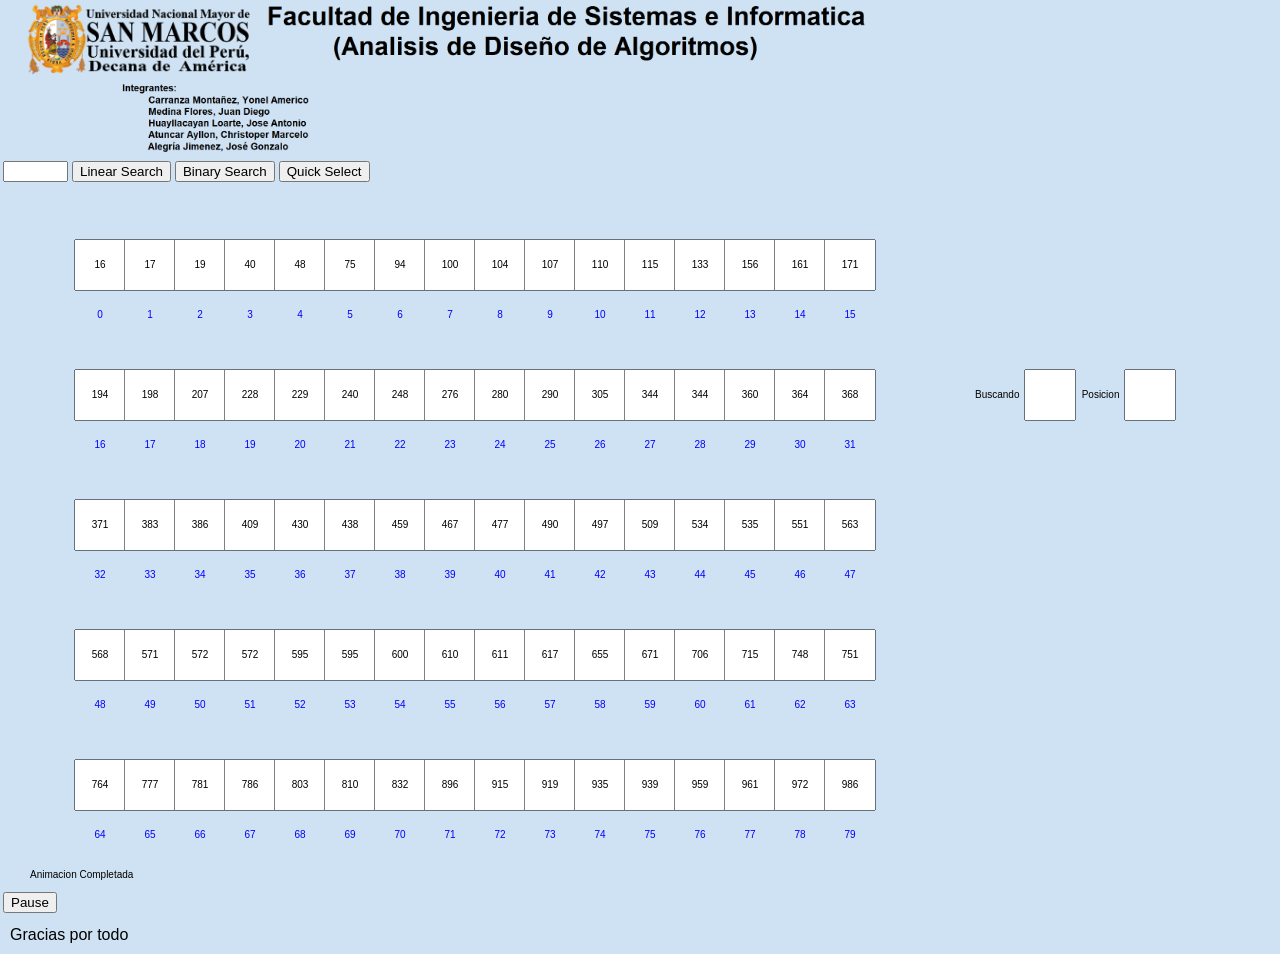
==== index.html @ 78489618 "Rename Search.html to index.html" ====
<!DOCTYPE html>
<html>
	<head>
		
		<title>
			Proyecto Diseno de Algoritmos  
		</title>
		
		<!-- css de cómo se presenta la página -->
		
		<link rel="stylesheet" href="visualizationPageStyle.css">
			
			
		<!-- Solo se usa para el control deslizante de velocidad de animación. -->
		<link rel="stylesheet" href="ThirdParty/jquery-ui-1.8.11.custom.css">				
		<script src="ThirdParty/jquery-1.5.2.min.js"></script>
		<script src="ThirdParty/jquery-ui-1.8.11.custom.min.js"></script>
				
		<!-- Javascript para visualizar el codigo -->
		<script type = "text/javascript" src = "AnimationLibrary/CustomEvents.js"> </script>
		<script type = "text/javascript" src = "AnimationLibrary/UndoFunctions.js"> </script>
		<script type = "text/javascript" src = "AnimationLibrary/AnimatedObject.js"> </script>
		<script type = "text/javascript" src = "AnimationLibrary/AnimatedLabel.js"> </script>
		<script type = "text/javascript" src = "AnimationLibrary/AnimatedCircle.js"> </script>
		<script type = "text/javascript" src = "AnimationLibrary/AnimatedRectangle.js"> </script>
		<script type = "text/javascript" src = "AnimationLibrary/AnimatedLinkedList.js"> </script>
		<script type = "text/javascript" src = "AnimationLibrary/HighlightCircle.js"> </script>
		<script type = "text/javascript" src = "AnimationLibrary/Line.js"> </script>
		<script type = "text/javascript" src = "AnimationLibrary/ObjectManager.js"> </script>
		<script type = "text/javascript" src = "AnimationLibrary/AnimationMain.js"> </script>
		<script type = "text/javascript" src = "AlgorithmLibrary/Algorithm.js"> </script>
		<script type = "text/javascript" src = "AlgorithmLibrary/Search.js"> </script> 
				
			
	 </head> 
	
	<body onload="init();" class="VisualizationMainPage">
		
		<div id = "container">
			
			<div id="header"> 
				<img src="Imagenes/escudo1.png" wind="100" height="75">
				<img src="Imagenes/log.png" wind="400" height="75">
				<img src="Imagenes/integrantes.png" wind="100" height="75">
			
			</div>
			
			<div = id = "mainContent"> 
				
				<div id = "algoControlSection">
					<!-- Tabla de botones para controlar animaciones específicas (insert/find/etc) -->
					<!-- (rellenado con código javascript específico de la animación) -->
					<table id="AlgorithmSpecificControls"> </table> 
				</div>
				
					<!-- Lienzo de dibujo donde se realiza toda la animación. Nota: se puede cambiar el tamaño en el código -->
									
				<canvas id="canvas" width="1500" height="700"></canvas> <!-- Espacio donde esta la grafica -->
				
				<div id = "generalAnimationControlSection">
					<!-- Tabla de botones inferior -->

					<table id="GeneralAnimationControls">  </table>		
				</div>
				
			</div> <!-- mainContent -->
			
			<div id="footer">  
				<p><a>Gracias por todo</a></p>
			</div>

		</div><!-- container -->
	</body>
</html>
---- visualizationPageStyle.css ----
@charset "utf-8";


body {
	font: 100% Verdana, Arial, Helvetica, sans-serif;
	/*background: #666666; */
	margin: 0; /* it's good practice to zero the margin and padding of the body element to account for differing browser defaults */
	padding: 0;
	text-align: center; /* this centers the container in IE 5* browsers. The text is then set to the left aligned default in the #container selector */
	color: #000000;
}




.VisualizationMainPage #mainContent {
	/*padding: 0 20px; /* remember that padding is the space inside the div box and margin is the space outside the div box */
	background: #cfe2f3; /*Cuerpo de la*/
}



.VisualizationMainPage #container {


	background: #FFFFFF;
	/*margin: 0 auto; /* the auto margins (in conjunction with a width) center the page */
	text-align: left; /* this overrides the text-align: center on the body element. */
}


.VisualizationMainPage #algoControlSection
{
	background: #cfe2f3; /*area de los botones*/
	color:#000000; 

}


.VisualizationMainPage #generalAnimationControlSection
{   
	background: #cfe2f3; 
    color:#000000; /*Animation Speed xD*/

}

.VisualizationMainPage  #header { 
	background: #cfe2f3; /*area de los botones inferiores*/
	color:#000000;
	padding: 0 10px 0 20px; 
  
} 
 
.VisualizationMainPage #header  A:visited 
	  { text-decoration:none;
        color:#000000; 
	   }
	   
	   
.VisualizationMainPage #header h1 {
	margin: 15; 
	padding: 0px 0; /* distancia al encabezado*/
	}
	   
.VisualizationMainPage #header A:link {
    text-decoration:none;
    color:#000000;
	}
	
	
.VisualizationMainPage #container {
	background: #FFFFFF;
	margin: 0 auto; /* the auto margins (in conjunction with a width) center the page */
	text-align: left; /* this overrides the text-align: center on the body element. */
}	
	
	
.VisualizationMainPage #footer  A:visited { text-decoration:none;
        color:0019fa; 
}

.VisualizationMainPage #footer A:link {
    text-decoration:none;
	color:#0019fa;
}


	

.VisualizationMainPage #mainContent h1{
	padding: 0 20px; 
	background: #FFFFFF;
	color:#000000
}

.VisualizationMainPage #mainContent h2{
	padding: 0 20px; 
	background: #FFFFFF;
	color:#000000
}

.VisualizationMainPage #mainContent h3{
	padding: 0 20px; 
	background: #FFFFFF;
	color:#000000
}



.VisualizationMainPage #footer { 
	padding: 0 10px;
    background: #cfe2f3; 
	color:#000000;
} 
.VisualizationMainPage #footer p {
	margin: 0; 	padding: 10px 0; 
}

EM {text-decoration: bold;}
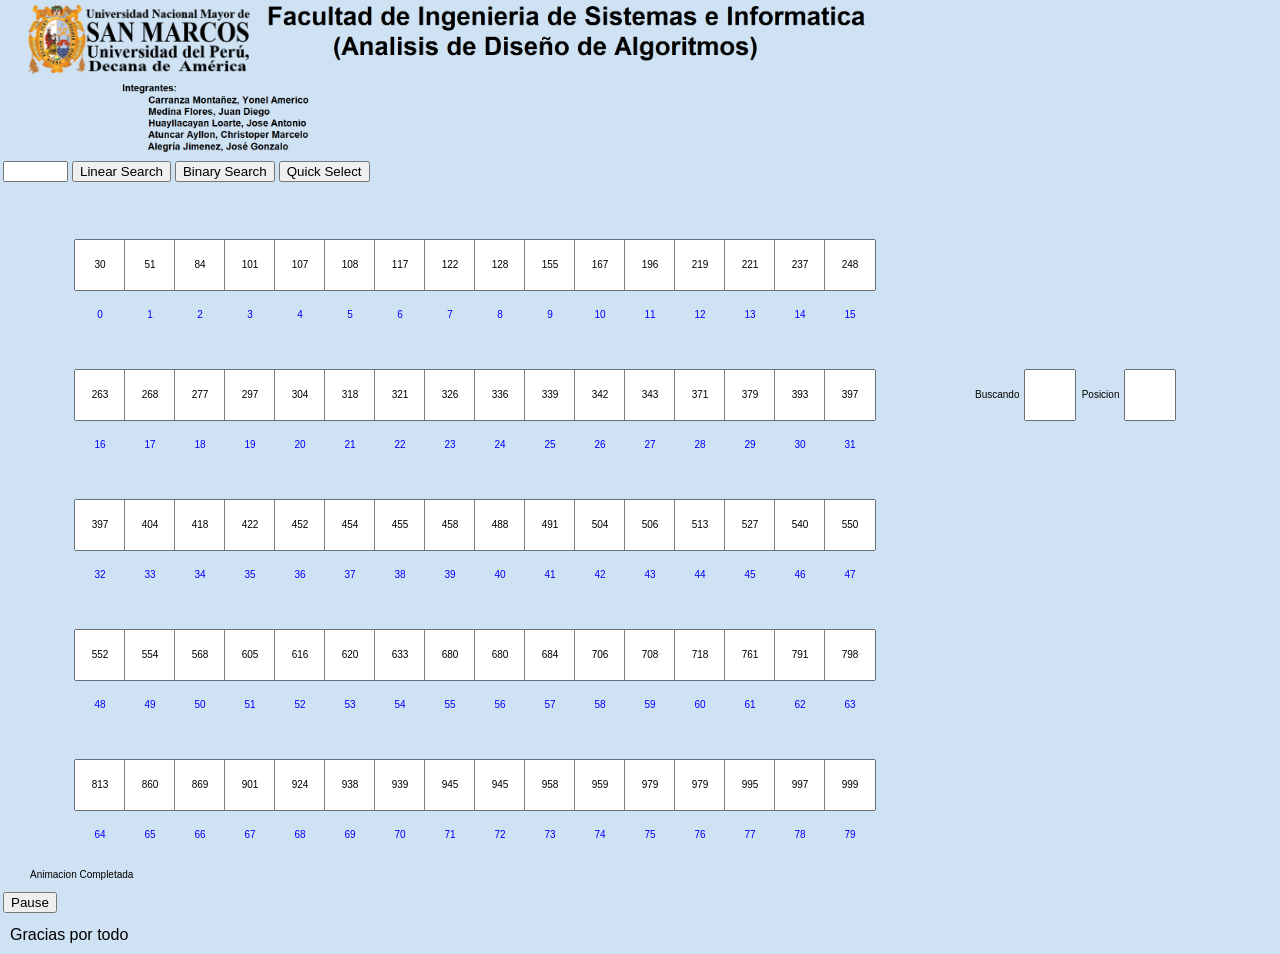
==== commit 15ef23a5: "Update index.html" ====
--- a/index.html
+++ b/index.html
@@ -31,7 +31,7 @@
 		<script type = "text/javascript" src = "AlgorithmLibrary/Algorithm.js"> </script>
 		<script type = "text/javascript" src = "AlgorithmLibrary/Search.js"> </script> 
 				
-			
+
 	 </head> 
 	
 	<body onload="init();" class="VisualizationMainPage">
